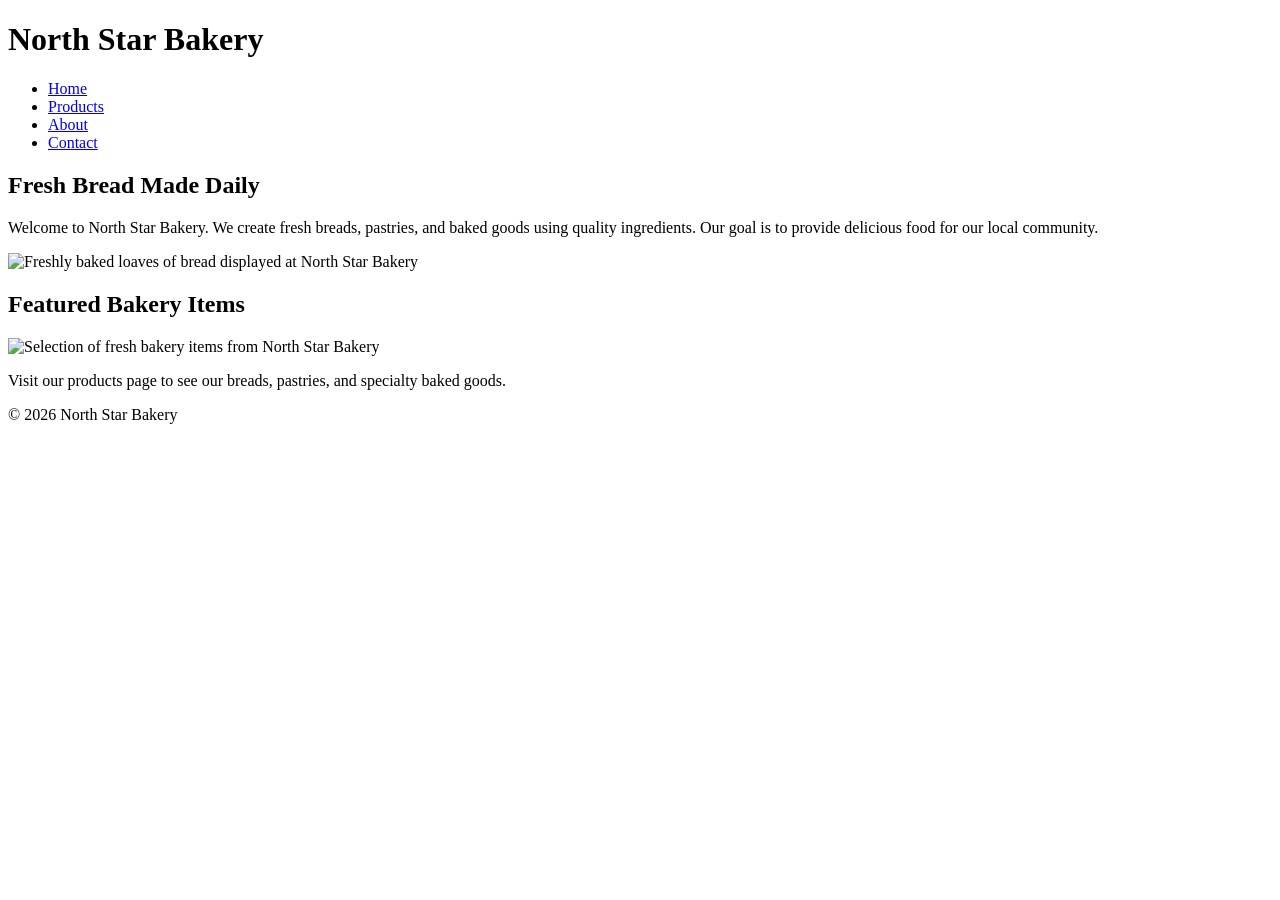
==== index.html @ ef408e6c "Create index.html" ====
<!DOCTYPE html>
<html lang="en">

<head>
    <meta charset="UTF-8">
    <meta name="viewport" content="width=device-width, initial-scale=1.0">
    <title>North Star Bakery | Home</title>
</head>

<body>

    <header>
        <h1>North Star Bakery</h1>

        <nav aria-label="Primary navigation">
            <ul>
                <li><a href="index.html">Home</a></li>
                <li><a href="products.html">Products</a></li>
                <li><a href="about.html">About</a></li>
                <li><a href="contact.html">Contact</a></li>
            </ul>
        </nav>
    </header>

    <main>

        <section>
            <h2>Fresh Bread Made Daily</h2>

            <p>
                Welcome to North Star Bakery. We create fresh breads,
                pastries, and baked goods using quality ingredients.
                Our goal is to provide delicious food for our local community.
            </p>

            <img
                src="images/bakery-bread.jpg"
                alt="Freshly baked loaves of bread displayed at North Star Bakery">
        </section>

        <section>
            <h2>Featured Bakery Items</h2>

            <picture>
                <source
                    media="(min-width: 800px)"
                    srcset="images/bakery-feature-large.jpg">

                <img
                    src="images/bakery-feature-small.jpg"
                    alt="Selection of fresh bakery items from North Star Bakery">
            </picture>

            <p>
                Visit our products page to see our breads,
                pastries, and specialty baked goods.
            </p>
        </section>

    </main>

    <footer>
        <p>&copy; 2026 North Star Bakery</p>
    </footer>

</body>
</html>
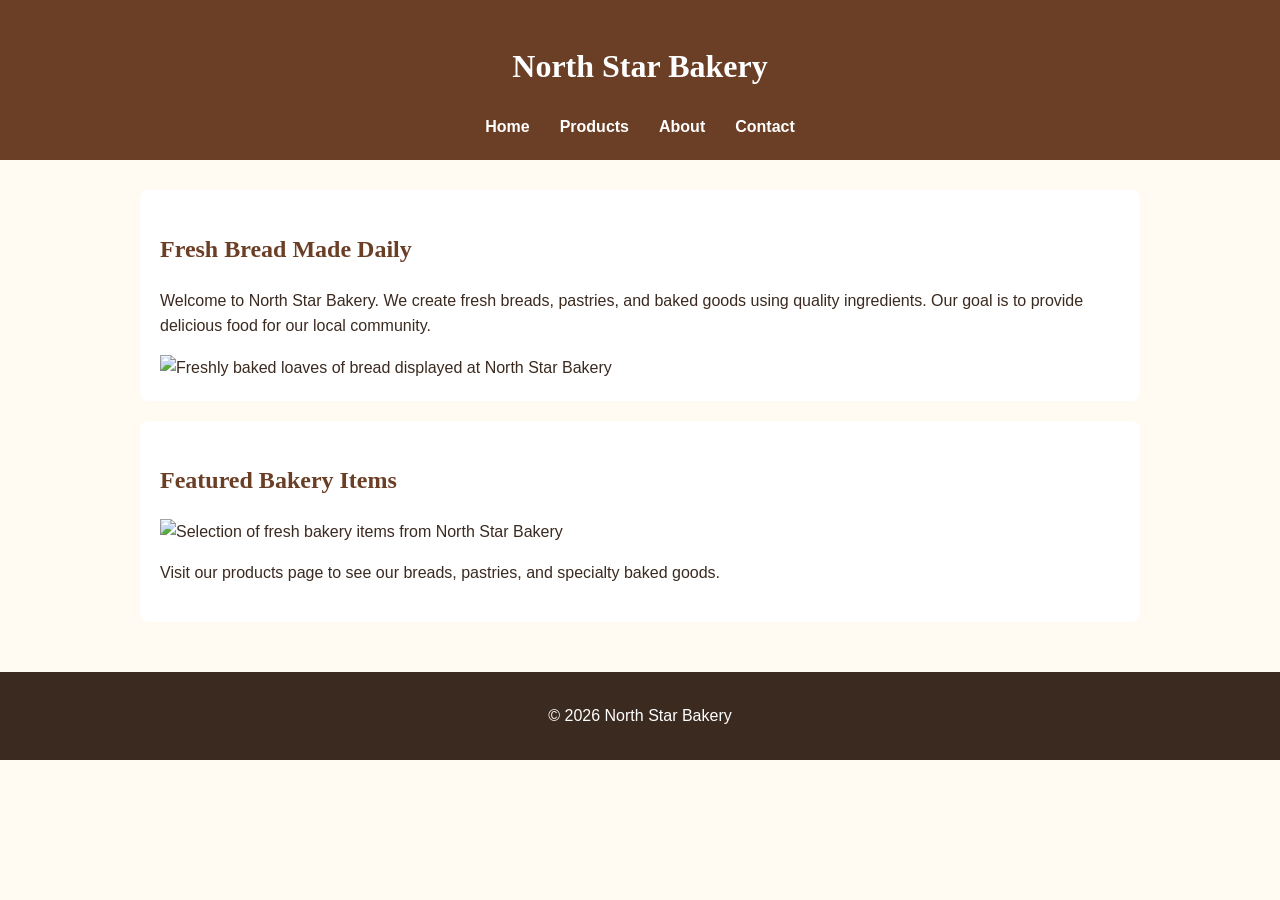
==== commit 11a9bd9c: "Update index.html" ====
--- a/index.html
+++ b/index.html
@@ -4,6 +4,7 @@
 <head>
     <meta charset="UTF-8">
     <meta name="viewport" content="width=device-width, initial-scale=1.0">
+    <link rel="stylesheet" href="styles.css">
     <title>North Star Bakery | Home</title>
 </head>
 
--- a/styles.css
+++ b/styles.css
@@ -0,0 +1,129 @@
+/* North Star Bakery - Main Stylesheet */
+
+/* Basic page styling */
+body {
+    margin: 0;
+    font-family: Arial, sans-serif;
+    background-color: #fffaf2;
+    color: #3b2a20;
+    line-height: 1.6;
+}
+
+/* Header */
+header {
+    background-color: #6b3e26;
+    color: white;
+    padding: 20px;
+    text-align: center;
+}
+
+/* Navigation */
+nav ul {
+    list-style: none;
+    padding: 0;
+    margin: 0;
+    display: flex;
+    flex-direction: column;
+    gap: 10px;
+}
+
+nav a {
+    color: white;
+    text-decoration: none;
+    font-weight: bold;
+}
+
+nav a:hover {
+    text-decoration: underline;
+}
+
+/* Main content */
+main {
+    max-width: 1000px;
+    margin: auto;
+    padding: 20px;
+}
+
+section {
+    background-color: white;
+    margin-bottom: 20px;
+    padding: 20px;
+    border-radius: 8px;
+}
+
+h1,
+h2,
+h3 {
+    font-family: Georgia, serif;
+}
+
+h2,
+h3 {
+    color: #6b3e26;
+}
+
+/* Images and video */
+img,
+video {
+    max-width: 100%;
+    height: auto;
+}
+
+/* Forms */
+form {
+    display: flex;
+    flex-direction: column;
+    gap: 15px;
+}
+
+fieldset {
+    border: 1px solid #b8875c;
+    padding: 15px;
+}
+
+label {
+    display: block;
+    margin-top: 10px;
+    font-weight: bold;
+}
+
+input,
+select,
+textarea {
+    width: 100%;
+    padding: 10px;
+    box-sizing: border-box;
+}
+
+button {
+    background-color: #6b3e26;
+    color: white;
+    border: none;
+    padding: 12px 20px;
+    cursor: pointer;
+}
+
+button:hover {
+    background-color: #b8875c;
+}
+
+/* Footer */
+footer {
+    background-color: #3b2a20;
+    color: white;
+    text-align: center;
+    padding: 15px;
+}
+
+/* Larger screens */
+@media (min-width: 768px) {
+    nav ul {
+        flex-direction: row;
+        justify-content: center;
+        gap: 30px;
+    }
+
+    main {
+        padding: 30px;
+    }
+}
